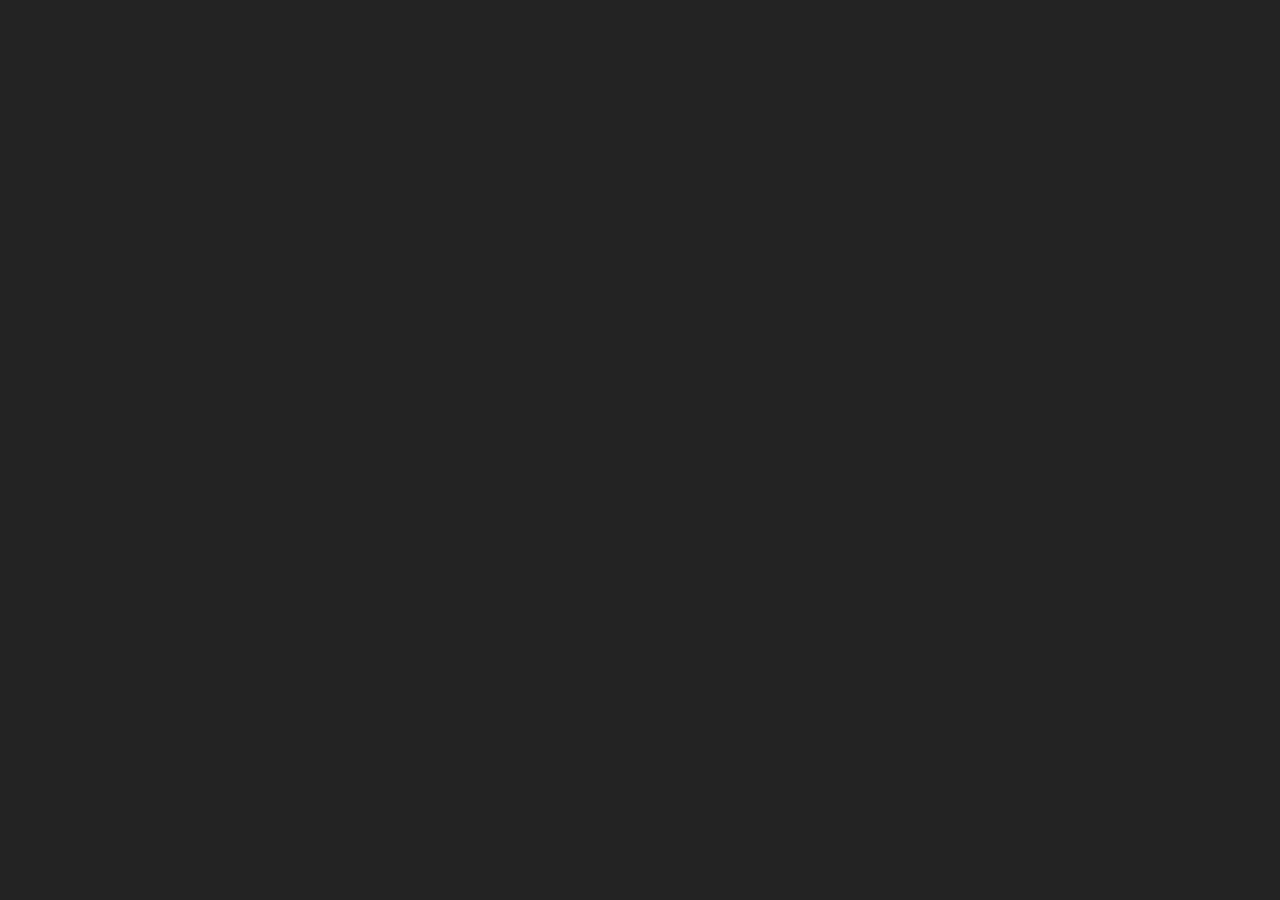
==== story.html @ 36a0a081 "Add files via upload" ====
﻿<!doctype html>
<html lang="en-US">
<head>
  <meta charset="utf-8">
  <!-- Created using Storyline 360 x64 - http://www.articulate.com  -->
  <!-- version: 3.109.36125.0 -->
  <title>Build Salad</title>
  <meta http-equiv="x-ua-compatible" content="IE=edge"/>
  <meta name="viewport" content="width=device-width,initial-scale=1,user-scalable=no,shrink-to-fit=no,minimal-ui"/>
  <meta name="apple-mobile-web-app-capable" content="yes"/>
  <style>
    html, body { height: 100%; padding: 0; margin: 0 }
    #app { height: 100%; width: 100%; }
  </style>

  <script>
    window.DS = {};
    window.globals = {
      DATA_PATH_BASE: '',
      HAS_FRAME: true,
      HAS_SLIDE: true,

      lmsPresent: false,
      tinCanPresent: false,
      cmi5Present: false,
      aoSupport: false,
      scale: 'Scaled',
      captureRc: false,
      browserSize: 'optimal',
      bgColor: '#232323',
      features: 'DropInBase,LocalizationCaptionReview,PlayerSizeOption,SlideLevelScale',
      themeName: 'unified',
      preloaderColor: '#FFFFFF',
      suppressAnalytics: false,
      productChannel: 'stable',
      publishSource: 'storyline',
      aid: 'aid|945afc34-f88d-4d50-b328-f9220576b621',
      cid: '7ac01569-e45a-41df-9f9c-52e6bc78dc10',
      playerVersion: '3.109.36125.0',
      publishTimestamp: '2026-06-13T05:14:36.6109129Z',
      maxIosVideoElements: 10,
      connectionSettings: { message: 'You%20are%20offline.%20Trying%20to%20reconnect...', useDarkTheme: false, mode: 'disabled' },
      hasFeature: function(feature) {
        return this.features.split(',').includes(feature);
      },
      
      parseParams: function(qs) {
        if (window.globals.parsedParams != null) {
          return window.globals.parsedParams;
        }
        qs = (qs || window.location.search.substr(1)).split('+').join(' ');
        var params = {},
            tokens,
            re = /[?&]?([^=]+)=([^&]*)/g;

        while (tokens = re.exec(qs)) {
          params[decodeURIComponent(tokens[1]).trim()] =
            decodeURIComponent(tokens[2]).trim();
        }
        window.globals.parsedParams = params;
        return params;
      }

    };

    if (window.flagsUnderTest != null) {
      window.globals.features = window.flagsUnderTest.reduce((accum, feature) => {
        if (!accum.includes(feature)) {
          accum.push(feature);
        }
        return accum;
      }, window.globals.features.split(',')).join();
    }
  </script>
  <script>
    var isIe11 = ('ActiveXObject' in window || window.MSBlobBuilder != null)
      && window.msCrypto != null && !window.ActiveXObject;
    if (isIe11) {
      window.globals.unsupportedBrowser = true;
      document.write(atob('[base64]'));
    }
  </script>

  <script>
    if (window.globals.hasFeature('Localization')) {
      
      
    }
  </script>

  
  
  <script>window.THREE = { };</script>
  
</head>
<body style="background: #232323" class="cs-HTML theme-unified">
  <!-- 360 -->
  <script>!function(){var e,i=/iPhone/i,o=/iPod/i,n=/iPad/i,t=/\biOS-universal(?:.+)Mac\b/i,r=/\bAndroid(?:.+)Mobile\b/i,a=/Android/i,d=/(?:SD4930UR|\bSilk(?:.+)Mobile\b)/i,p=/Silk/i,l=/Windows Phone/i,u=/\bWindows(?:.+)ARM\b/i,b=/BlackBerry/i,s=/BB10/i,c=/Opera Mini/i,f=/\b(CriOS|Chrome)(?:.+)Mobile/i,h=/Mobile(?:.+)Firefox\b/i,v=function(e){return void 0!==e&&"MacIntel"===e.platform&&"number"==typeof e.maxTouchPoints&&e.maxTouchPoints>1&&"undefined"==typeof MSStream};e=function(e){var m={userAgent:"",platform:"",maxTouchPoints:0};e||"undefined"==typeof navigator?"string"==typeof e?m.userAgent=e:e&&e.userAgent&&(m={userAgent:e.userAgent,platform:e.platform,maxTouchPoints:e.maxTouchPoints||0}):m={userAgent:navigator.userAgent,platform:navigator.platform,maxTouchPoints:navigator.maxTouchPoints||0};var g=m.userAgent,y=g.split("[FBAN");void 0!==y[1]&&(g=y[0]),void 0!==(y=g.split("Twitter"))[1]&&(g=y[0]);var A=function(e){return function(i){return i.test(e)}}(g),w={apple:{phone:A(i)&&!A(l),ipod:A(o),tablet:!A(i)&&(A(n)||v(m))&&!A(l),universal:A(t),device:(A(i)||A(o)||A(n)||A(t)||v(m))&&!A(l)},amazon:{phone:A(d),tablet:!A(d)&&A(p),device:A(d)||A(p)},android:{phone:!A(l)&&A(d)||!A(l)&&A(r),tablet:!A(l)&&!A(d)&&!A(r)&&(A(p)||A(a)),device:!A(l)&&(A(d)||A(p)||A(r)||A(a))||A(/\bokhttp\b/i)},windows:{phone:A(l),tablet:A(u),device:A(l)||A(u)},other:{blackberry:A(b),blackberry10:A(s),opera:A(c),firefox:A(h),chrome:A(f),device:A(b)||A(s)||A(c)||A(h)||A(f)},any:!1,phone:!1,tablet:!1};return w.any=w.apple.device||w.android.device||w.windows.device||w.other.device,w.phone=w.apple.phone||w.android.phone||w.windows.phone,w.tablet=w.apple.tablet||w.android.tablet||w.windows.tablet,w}(),"object"==typeof exports&&"undefined"!=typeof module?module.exports=e:"function"==typeof define&&define.amd?define((function(){return e})):this.isMobile=e}();
    window.isMobile.apple.tablet = window.isMobile.apple.tablet ||
      (navigator.platform === 'MacIntel' && navigator.maxTouchPoints > 1);
    window.isMobile.apple.device = window.isMobile.apple.device || window.isMobile.apple.tablet;
    window.isMobile.tablet = window.isMobile.tablet || window.isMobile.apple.tablet;
    window.isMobile.any = window.isMobile.any || window.isMobile.apple.tablet;
  </script>

  <div id="focus-sink" tabindex="-1"></div>

  <div id="preso"></div>
  <script>
    (function() {

      var classTypes = [ 'desktop', 'mobile', 'phone', 'tablet' ];

      var addDeviceClasses = function(prefix, testObj) {
        var curr, i;
        for (i = 0; i < classTypes.length; i++) {
          curr = classTypes[i];
          if (testObj[curr]) {
            document.body.classList.add(prefix + curr);
          }
        }
      };

      var params = window.globals.parseParams(),
          isDevicePreview = params.devicepreview === '1',
          isPhoneOverride = params.deviceType === 'phone' || (isDevicePreview && params.phone == '1'),
          isTabletOverride = (params.deviceType === 'tablet' || isDevicePreview) && !isPhoneOverride,
          isMobileOverride = isPhoneOverride || isTabletOverride;

      var deviceView = {
        desktop: !window.isMobile.any && !isMobileOverride,
        mobile: window.isMobile.any || isMobileOverride,
        phone: isPhoneOverride || (window.isMobile.phone && !isTabletOverride),
        tablet: isTabletOverride || window.isMobile.tablet
      };

      window.globals.deviceView = deviceView;
      window.isMobile.desktop = !window.isMobile.any;
      window.isMobile.mobile = window.isMobile.any;

      addDeviceClasses('view-', deviceView);

    })();
  </script>
  
  <script src='story_content/triggers.js' type=text/javascript></script>
<script src='story_content/user.js' type=text/javascript></script>
  <div class="slide-loader"></div>

  <script>
    var doc = document, loader = doc.body.querySelector('.slide-loader'); [ 1, 2, 3 ].forEach(function(n) { var d = doc.createElement('div'); d.style.backgroundColor = window.globals.preloaderColor; d.classList.add('mobile-loader-dot'); d.classList.add('dot' + n); loader.appendChild(d); });
  </script>

  <div class="mobile-load-title-overlay" style="display: none">
    <div class="mobile-load-title">Build Salad</div>
  </div>

  <div class="mobile-chrome-warning"></div>

  
<style>
  .warn-connection-dialog {
    display: none;
    background: transparent;
    pointer-events: all;
    position: fixed;
    left: 0;
    top: 0;
    width: 100%;
    height: 100%;
    z-index: 999;
  }

  .warn-connection-content {
    pointer-events: all;
    border-radius: 4px;
    background: white;
    border: 1px solid #E7E7E7;
    color: #333333;
    box-shadow: 0 2px 4px rgba(0, 0, 0, 0.25);
    transition: all 150ms ease-out;
    position: absolute;
    white-space: nowrap;
  }

  .view-phone.is-landscape .warn-connection-content {
    left: 23px;
    bottom: 23px;
  }

  .view-tablet.is-landscape .warn-connection-content {
    left: 50%;
    top: 20px;
    transform: translateX(-50%);
  }

  .view-mobile.is-portrait .warn-connection-content {
    transform: translate(-50%, calc(-100% - 15px));
  }

  .warn-connection-content p {
    display: inline-block;
    margin: 0 8px 0 0;
    line-height: 33px;
    font-size: 11px;
  }

  .warn-connection-content svg {
    position: relative;
    vertical-align: middle;
    margin: 0 2px 2px 8px;
  }

  .view-desktop .warn-connection-content {
    left: 1.5em;
    bottom: 1.5em;
  }

  .view-desktop .warn-connection-content p {
    font-size: 1.1em;
  }

  .is-offline .warn-connection-dialog {
    display: block;
  }

  .is-offline .cs-panel * {
    pointer-events: none !important;
  }

  .is-offline .cs-panel {
    pointer-events: all !important;
  }

  .is-offline #nav-controls * {
    pointer-events: none !important;
  }

  .is-offline #nav-controls {
    pointer-events: all !important;
  }
</style>

<div class="warn-connection-dialog" role="alertdialog" aria-modal="true" tabindex="0" aria-labelledby="warn-connection-message">
  <div class="warn-connection-content">
    <svg width="17" height="15" viewBox="0 0 17 15" xmlns="http://www.w3.org/2000/svg">
      <path fill="#8F0000" stroke="white" d="M16.07,12.98 L15.88,12.23 L9.51,1.21 C8.97,0.26,7.6,0.26,7.06,1.21 L0.69,12.23 C0.15,13.16,0.81,14.36,1.91,14.36 H14.65 C15.47,14.36,16.05,13.7,16.07,12.98 Z"/>
      <path fill="white" stroke="white" d="M8.58,5.5 C8.35,5.28,8.5,5.35,8.21,5.32 C8.09,5.35,7.97,5.49,7.96,5.67 C7.97,5.79,7.98,5.92,7.98,6.04 L7.98,6.04 C7.99,6.17,8,6.31,8.01,6.43 L8.01,6.44 C8.03,6.92,8.06,7.41,8.09,7.9 L8.09,7.9 C8.12,8.39,8.14,8.88,8.17,9.37 C8.17,9.39,8.18,9.42,8.2,9.44 C8.23,9.46,8.25,9.47,8.28,9.47 C8.31,9.47,8.34,9.46,8.35,9.44 C8.37,9.43,8.38,9.4,8.39,9.35 L8.39,9.34 C8.39,9.24,8.4,9.15,8.4,9.05 L8.4,9.05 C8.41,8.96,8.41,8.86,8.42,8.75 C8.43,8.44,8.45,8.12,8.47,7.81 L8.47,7.81 C8.49,7.49,8.51,7.18,8.53,6.87 C8.55,6.46,8.56,6.05,8.59,5.64 L8.6,5.62 C8.6,5.57,8.59,5.53,8.58,5.5 L8.21,5.32 Z"/>
      <circle fill="white" stroke="white" cx="8.3" cy="11.35" r="0.3"/>
    </svg>
    <p id="warn-connection-message">You are offline. Trying to reconnect...</p>
  </div>
</div>

<script>
  (function() {
    window.DS.connection = {
      warningShown: false,
      assets: {},
      loadingAssetGroup: false,
      retryDelay: 500
    };

    var connectionSettings = window.globals.connectionSettings || {};

    var useConnectionMessages = window.AbortController != null &&
      window.location.protocol != 'file:' &&
      connectionSettings.mode === 'normal';

    window.DS.connection.useConnectionMessages = useConnectionMessages;

    var assetCount = 0;
    var checkLoadedId;


    if (useConnectionMessages && connectionSettings != null) {
      var contentEl = document.querySelector('.warn-connection-content');
      var messageEl = contentEl.querySelector('p');

      if (connectionSettings.useDarkTheme) {
        contentEl.style.borderColor = '#BABBBA';
        contentEl.style.backgroundColor = '#282828';
        contentEl.style.color = '#FFFFFF';
      }

      if (connectionSettings.message != null) {
        messageEl.textContent = window.decodeURIComponent(connectionSettings.message);
      }
    }

    function checkAssetsReady() {
      for (var i in DS.connection.assets) {
        if (!DS.connection.assets[i].success) {
          return false;
        }
      }
      return true;
    }

    function stopAssetGroup() {
      if (!useConnectionMessages) { return; }

      assetCount = 0;

      DS.connection.oldAssetGroup = DS.connection.assets;
      DS.connection.assets = {};
      DS.connection.loadingAssetGroup = false;
      clearInterval(checkLoadedId);
    }

    function startAssetGroup() {
      if (!useConnectionMessages) { return; }
      var ticks = 0;
      clearInterval(checkLoadedId);
      checkLoadedId = setInterval(function() {
        var loaded = 0;
        if (assetCount === 0 && loaded === 0) {
          clearInterval(checkLoadedId);
          return;
        }

        for (var i in DS.connection.assets) {
          if (DS.connection.assets[i].success) {
            loaded++;
          }
        }

        if (assetCount === loaded && checkAssetsReady()) {
          for (var i in DS.connection.assets) {
            if (DS.connection.assets[i].action) {
              DS.connection.assets[i].action();
            }
          }
          hideWarning();
          stopAssetGroup();
        }
      }, 100)
    }

    function requiredAsset(url, action, retry, type) {
      if (!useConnectionMessages) { return; }
      if (DS.connection.assets[url]) { return; }

      DS.connection.assets[url] = {
        success: false, action: action, retry: retry, type: type
      };
      assetCount = Object.keys(DS.connection.assets).length;
      if (!DS.connection.loadingAssetGroup) {
        startAssetGroup();
      }
      DS.connection.loadingAssetGroup = true;
    }

    function assetLoaded(url) {
      if (!useConnectionMessages) { return; }
      if (DS.connection.assets[url]) {
        DS.connection.assets[url].success = true;
      }
    }

    function assetFailed(url) {
      if (!useConnectionMessages) { return; }
      if (!DS.connection.assets[url]) {
        if (/\.js$/.test(url) && url.indexOf('transcripts') === -1) {
          setTimeout(function() {
            if (DS.connection.lastSlideLoaded != null) {
              DS.connection.lastSlideLoaded();
            }
          }, DS.connection.retryDelay);
        }
        return;
      }
      if (!DS.connection.warningShown) { showWarning(); }
      if (DS.connection.assets[url].retry) {
        setTimeout(function() {
          if (!DS.connection.assets[url].success) {
            DS.connection.assets[url].retry()
          }
        }, DS.connection.retryDelay);
      }
    }

    function hideWarning() {
      document.body.classList.remove('is-offline');
      DS.connection.warningShown = false;
      enableKeys();
    }
    DS.connection.hideWarning = hideWarning

    function showWarning(btn) {
      document.body.classList.add('is-offline')
      DS.connection.warningShown = true;
      updateWarningPosition();
      disableKeys();
    }

    function updateWarningPosition() {
      if (!DS.connection.warningShown) {
        return;
      }

      var isPortrait = document.body.classList.contains('is-portrait');
      var isMobile = document.body.classList.contains('view-mobile');
      var warningEl = document.querySelector('.warn-connection-content');

      if (isPortrait && isMobile) {
        var slide = document.querySelector('.primary-slide');
        var slideRect = slide != null
          ? slide.getBoundingClientRect()
          : { top: window.innerHeight, left: 0, width: window.innerWidth };

        warningEl.style.top = `${slideRect.top}px`
        warningEl.style.left = `${slideRect.left + slideRect.width / 2}px`
      } else {
        warningEl.style.top = null;
        warningEl.style.left = null;
      }

      window.requestAnimationFrame(updateWarningPosition);
    }

    function onDisableKeyDown(e) {
      e.preventDefault();
      e.stopImmediatePropagation();
    }

    function onDisableKeyUp(e) {
      e.preventDefault();
      e.stopImmediatePropagation();
    }

    var accStyle = document.createElement('style');
    var warnDialogEl = document.querySelector('.warn-connection-dialog');

    function disableKeys() {
      if (DS.views && DS.views.nsStack && DS.views.nsStack.length === 1) {
        DS.views.nsStack[0].tabReachable = false
        DS.views.nsStack[0].updateTabIndex(true);
      }

      accStyle.innerHTML = '.acc-shadow-dom { display: none; }';
      document.body.appendChild(accStyle);

      warnDialogEl.parentNode.append(warnDialogEl);
      warnDialogEl.focus();
    }

    function enableKeys() {
      accStyle.remove();
      if (DS.views && DS.views.nsStack && DS.views.nsStack.length === 1 && DS.views.nsStack[0].name === '_frame') {
        DS.views.nsStack[0].tabReachable = true;
        DS.views.nsStack[0].updateTabIndex();
      }
    }

    // these will all be noops if the feature flag isn't set in
    // the data and `window.globals.features`
    DS.connection.requiredAsset = requiredAsset;
    DS.connection.assetLoaded = assetLoaded;
    DS.connection.assetFailed = assetFailed;
    DS.connection.stopAssetGroup = stopAssetGroup;
    DS.connection.startAssetGroup = startAssetGroup;
  })();
</script>


  <script>
    
    if (window.autoSpider && window.vInterfaceObject) {
      document.querySelector('.mobile-load-title-overlay').style.display = 'none';
    }
  </script>

  

  <link rel="stylesheet" href="html5/data/css/output.min.css" data-noprefix/>
</body>
<script src="html5/lib/scripts/bootstrapper.min.js"></script>
</html>
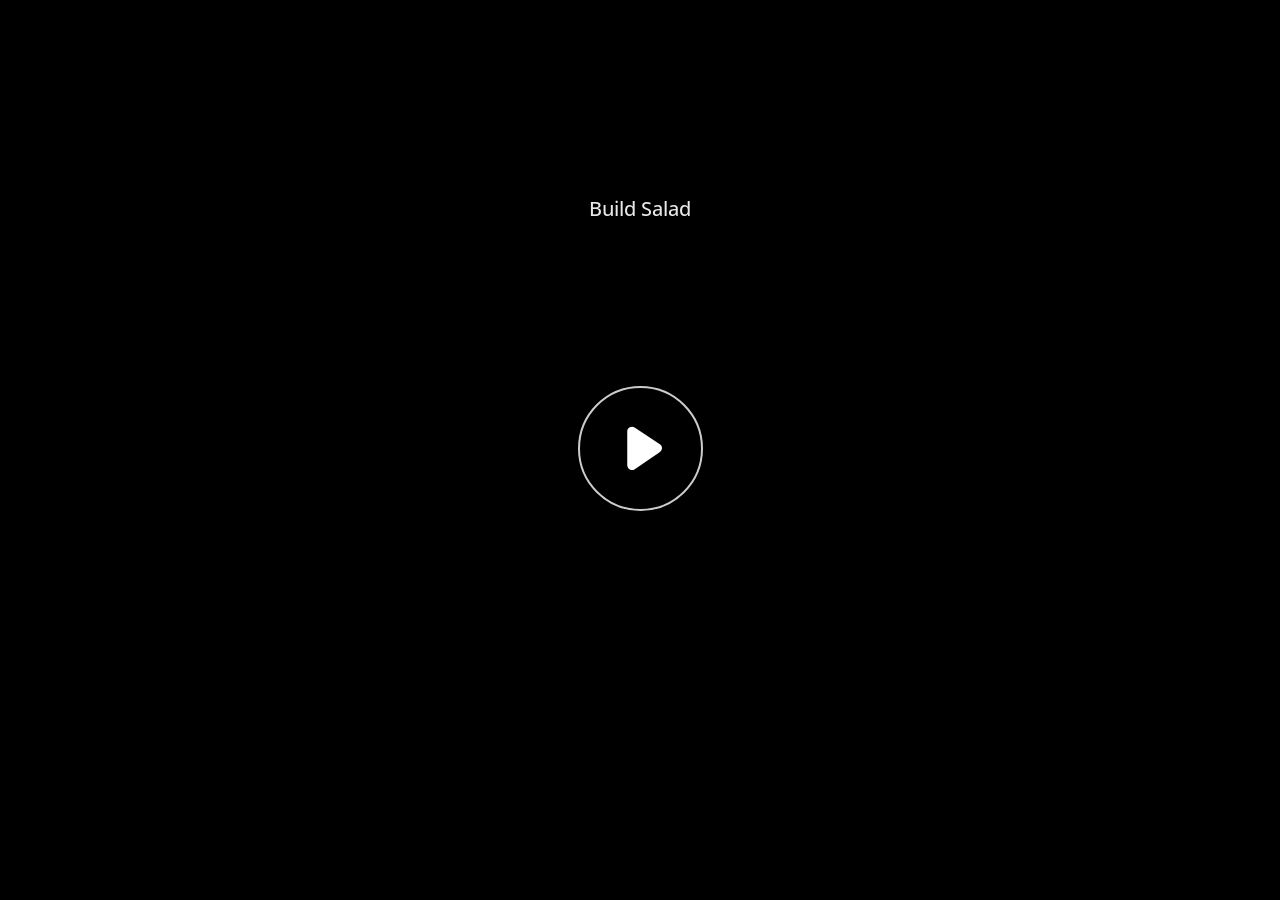
==== commit a2c6732e: "Add files via upload" ====
--- a/story.html
+++ b/story.html
@@ -35,9 +35,9 @@
       productChannel: 'stable',
       publishSource: 'storyline',
       aid: 'aid|945afc34-f88d-4d50-b328-f9220576b621',
-      cid: '7ac01569-e45a-41df-9f9c-52e6bc78dc10',
+      cid: 'ce26544c-94c5-4a0c-b7df-20e3f33ad45e',
       playerVersion: '3.109.36125.0',
-      publishTimestamp: '2026-06-13T05:14:36.6109129Z',
+      publishTimestamp: '2026-06-13T06:35:46.0253500Z',
       maxIosVideoElements: 10,
       connectionSettings: { message: 'You%20are%20offline.%20Trying%20to%20reconnect...', useDarkTheme: false, mode: 'disabled' },
       hasFeature: function(feature) {
--- a/html5/data/css/output.min.css
+++ b/html5/data/css/output.min.css
@@ -0,0 +1,878 @@
+@font-face {
+  font-family: 'Nexa Rust Script R-Tria9A95793B';
+  src: url('[data-uri]');
+  font-style: normal;
+  font-weight: normal;
+}
+@font-face {
+  font-family: 'Speedee Charset1_ 5ogM6A400A97D';
+  src: url('[data-uri]');
+  font-style: normal;
+  font-weight: normal;
+}
+@font-face {
+  font-family: 'Open Sans Charset1_ 6lH64F46768';
+  src: url('[data-uri]');
+  font-style: normal;
+  font-weight: normal;
+}
+@font-face {
+  font-family: 'Open SansBold CharsBold2FA24190';
+  src: url('[data-uri]');
+  font-style: normal;
+  font-weight: normal;
+}
+@font-face {
+  font-family: 'ChalkparodyItalicItalic266142A5';
+  src: url('[data-uri]');
+  font-style: normal;
+  font-weight: normal;
+}
+@font-face {
+  font-family: 'Open SansItalic CItalic56973385';
+  src: url('[data-uri]');
+  font-style: normal;
+  font-weight: normal;
+}
+@font-face {
+  font-family: 'Chalkparody Charset1_ 676096564';
+  src: url('[data-uri]');
+  font-style: normal;
+  font-weight: normal;
+}
+@font-face {
+  font-family: 'Arial Charset1_ 6jKzxR8ACAA932F';
+  src: url('[data-uri]');
+  font-style: normal;
+  font-weight: normal;
+}
+@font-face {
+  font-family: 'Open Sans MediumBolBoldF5EF21AD';
+  src: url('[data-uri]');
+  font-style: normal;
+  font-weight: normal;
+}
+@font-face {
+  font-family: 'Open Sans Medium CharseED71D588';
+  src: url('[data-uri]');
+  font-style: normal;
+  font-weight: normal;
+}
+@font-face {
+  font-family: 'Speedee Charset0_v2mRV3DFCA1690';
+  src: url('[data-uri]');
+  font-style: normal;
+  font-weight: normal;
+}
+@font-face {
+  font-family: 'SpeedeeBold CharsetBoldECCCBF55';
+  src: url('[data-uri]');
+  font-style: normal;
+  font-weight: normal;
+}
+@font-face {
+  font-family: 'Nexa Rust Script R-TriaF8C08EB4';
+  src: url('[data-uri]');
+  font-style: normal;
+  font-weight: normal;
+}
+@font-face {
+  font-family: 'Open Sans Charset0_v9TY33EDE6F2';
+  src: url('[data-uri]');
+  font-style: normal;
+  font-weight: normal;
+}
+@font-face {
+  font-family: 'Open SansBold CharsBoldE47A47C6';
+  src: url('[data-uri]');
+  font-style: normal;
+  font-weight: normal;
+}
+@font-face {
+  font-family: 'Chalkparody Charset0_v9A38EEE48';
+  src: url('[data-uri]